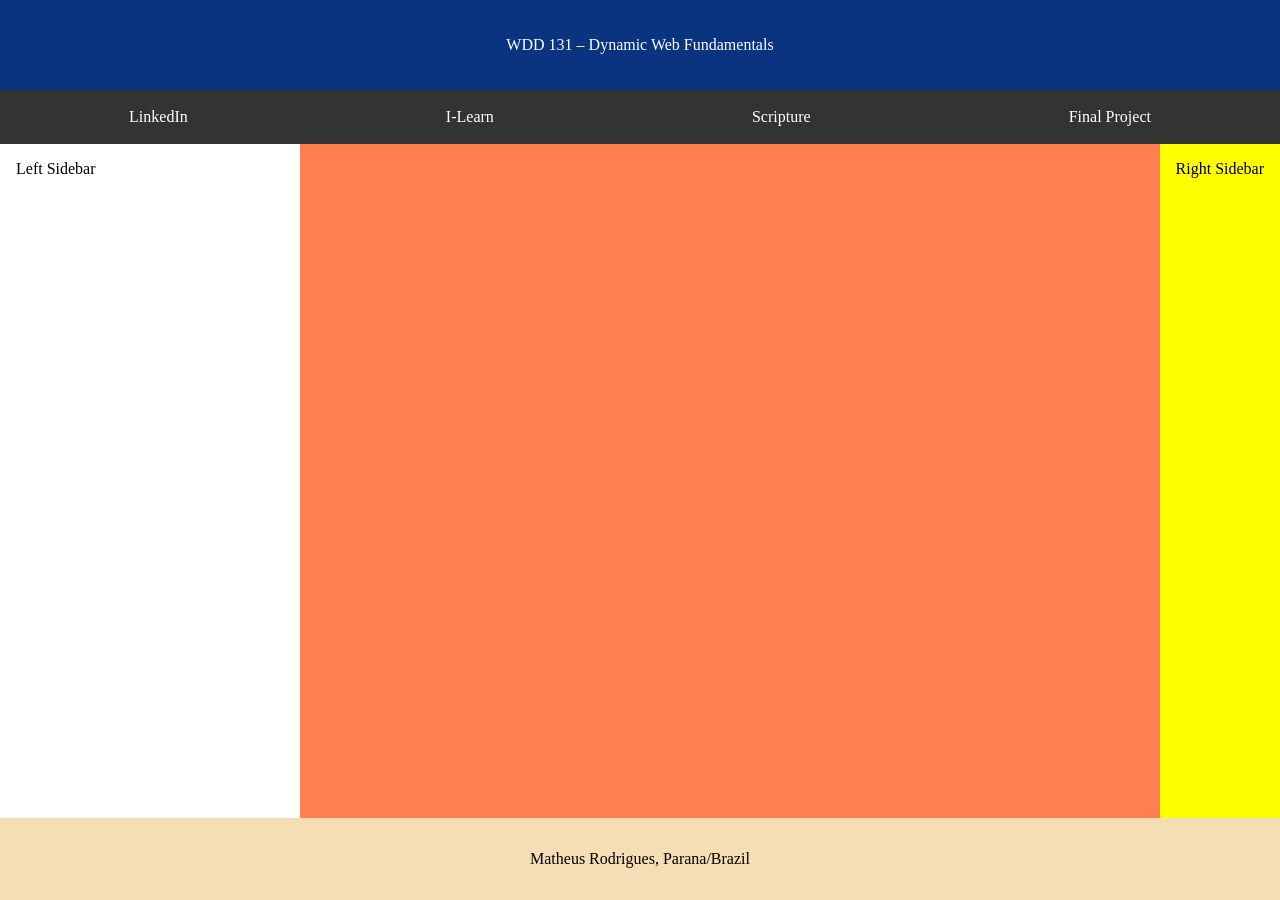
==== week01/index.html @ b3f2de38 "some changes" ====
<!DOCTYPE html>
<html lang="en">
<head>
    <meta charset="UTF-8">
    <meta name="viewport" content="width=device-width, initial-scale=1.0">
    <meta name="description" content="This website is a personal profile page for Rubia M. Francesco. It includes an introduction about her background, information about Madagascar, useful web development resources, and navigation links to external pages. The site features a clean layout with a header, navigation bar, content sections, and a footer with copyright and last modification details.">
    <meta name="author" content="Matheus Luz Rodrigues">

    <link rel="stylesheet" href="styles/base.css">
    <title>WDD 131 – Dynamic Web Fundamentals – Matheus Luz Rodrigues</title>
</head>
<body>
    <header>
        <span id="course-title">WDD 131 – Dynamic Web Fundamentals</span>
        <nav>
            <a href="https://www.linkedin.com/in/matheusluzrodrigues/">LinkedIn</a>
            <a href="https://byupw.instructure.com/.">I-Learn</a>
            <a href="https://www.churchofjesuschrist.org/study/scriptures/bofm/alma/37?lang=eng&id=p6#p6">Scripture</a>
            <a href="">Final Project</a>
        </nav>
    </header>
    <div class="left-sidebar">Left Sidebar</div>
    <main>
        <h1></h1>
        <section class="card"></section>
        <section class="card"></section>
    </main>
    <div class="right-sidebar">Right Sidebar</div>
    <footer>
        <p>
            <span id="currentyear">Matheus Rodrigues, Parana/Brazil</span> 
        </p>
        <p id="lastModified"></p>
    </footer>
</body>
</html>
---- week01/styles/base.css ----
*{
    margin: 0;
}

body {
    display: grid;
    height: 100vh;
    grid-template: auto 1fr auto / 300px 1fr auto;
}

header {
    display: flex;
    flex-direction: column;
    align-items: center;

    background: rgb(11, 52, 128);
    grid-column: 1 / 4;
}

header span{
    display: flex;
    align-items: center;
    height: 10vh;
    color: #fff;
}

header nav{
    display: flex;
    align-items: center;
    justify-content: space-around;
    
    width: 100%;
    height: 6vh;
    background-color: #333;
}

header nav a{
    text-decoration: none;
    color: #FFF;
}

.left-sidebar {
    background: rgb(255, 255, 255);
    grid-column: 1 / 2;
}

main {
    background: coral;
    grid-column: 2 / 3;
}

.right-sidebar {
    background: yellow;
    grid-column: 3 / 4;
}

footer {
    background: wheat;
    padding: 2rem;
    text-align: center;
    grid-column: 1 / 4;
}

.left-sidebar, .right-sidebar {
    padding: 1rem;
}
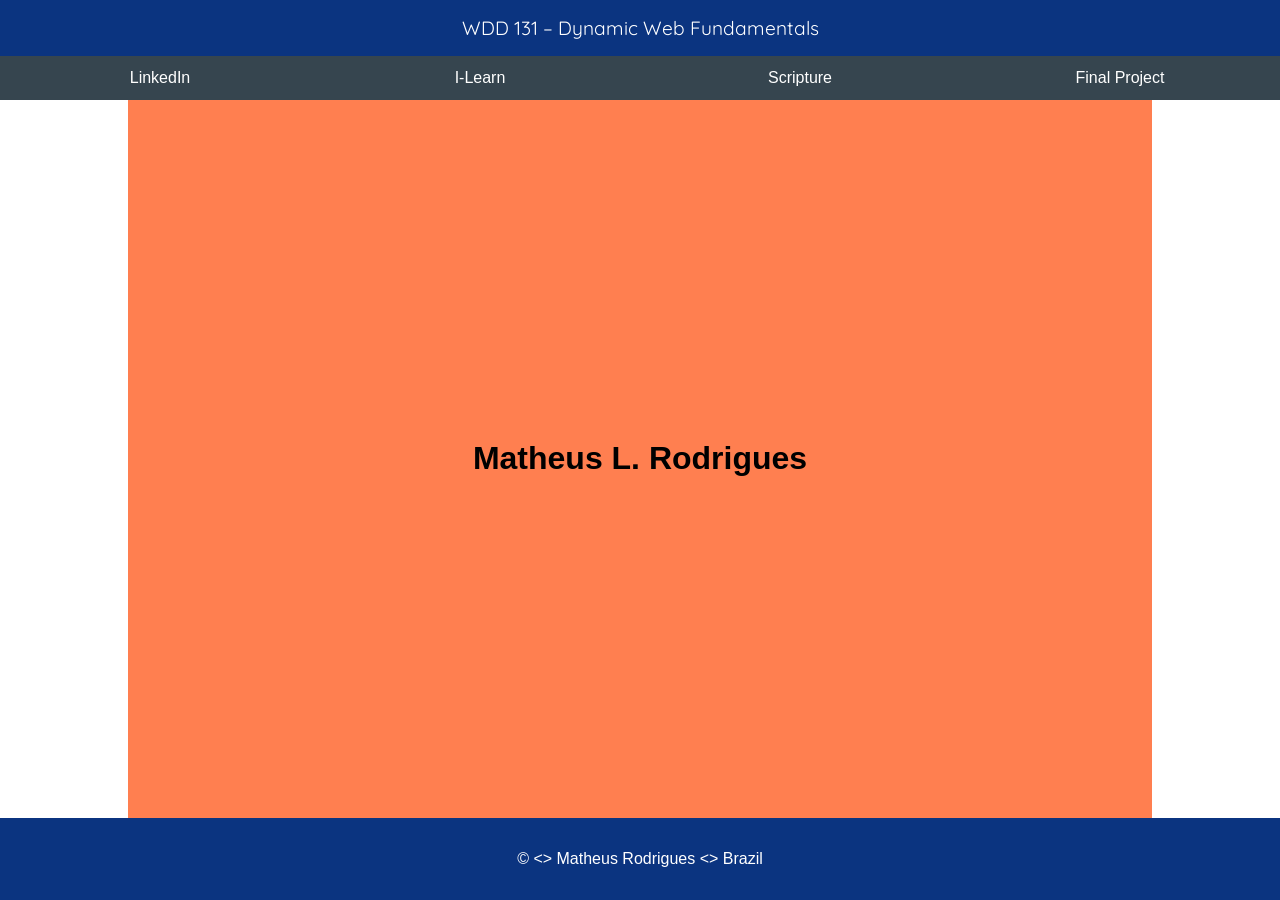
==== commit 835884d3: "Some changes in CSS and HTML" ====
--- a/week01/index.html
+++ b/week01/index.html
@@ -1,36 +1,45 @@
 <!DOCTYPE html>
 <html lang="en">
+
 <head>
     <meta charset="UTF-8">
     <meta name="viewport" content="width=device-width, initial-scale=1.0">
-    <meta name="description" content="This website is a personal profile page for Rubia M. Francesco. It includes an introduction about her background, information about Madagascar, useful web development resources, and navigation links to external pages. The site features a clean layout with a header, navigation bar, content sections, and a footer with copyright and last modification details.">
+    <meta name="description"
+        content="This website is a personal profile page for Rubia M. Francesco. It includes an introduction about her background, information about Madagascar, useful web development resources, and navigation links to external pages. The site features a clean layout with a header, navigation bar, content sections, and a footer with copyright and last modification details.">
     <meta name="author" content="Matheus Luz Rodrigues">
 
     <link rel="stylesheet" href="styles/base.css">
+    <link href="https://fonts.googleapis.com/css2?family=Quicksand:wght@300;400;500;600;700&display=swap"
+        rel="stylesheet">
     <title>WDD 131 – Dynamic Web Fundamentals – Matheus Luz Rodrigues</title>
 </head>
+
 <body>
     <header>
         <span id="course-title">WDD 131 – Dynamic Web Fundamentals</span>
         <nav>
-            <a href="https://www.linkedin.com/in/matheusluzrodrigues/">LinkedIn</a>
-            <a href="https://byupw.instructure.com/.">I-Learn</a>
-            <a href="https://www.churchofjesuschrist.org/study/scriptures/bofm/alma/37?lang=eng&id=p6#p6">Scripture</a>
-            <a href="">Final Project</a>
+            <ul>
+                <li><a href="https://www.linkedin.com/in/matheusluzrodrigues/" target="_blank">LinkedIn</a></li>
+                <li><a href="https://byupw.instructure.com/." target="_blank">I-Learn</a></li>
+                <li><a href="https://www.churchofjesuschrist.org/study/scriptures/bofm/alma/37?lang=eng&id=p6#p6"
+                        target="_blank">Scripture</a>
+                </li>
+                <li><a href="" target="_blank">Final Project</a></li>
+            </ul>
         </nav>
     </header>
-    <div class="left-sidebar">Left Sidebar</div>
     <main>
-        <h1></h1>
+        <h1>Matheus L. Rodrigues</h1>
         <section class="card"></section>
         <section class="card"></section>
     </main>
-    <div class="right-sidebar">Right Sidebar</div>
     <footer>
-        <p>
-            <span id="currentyear">Matheus Rodrigues, Parana/Brazil</span> 
+        <p>&copy;
+            <span id="currentyear"></span>
+            <> Matheus Rodrigues <> Brazil
         </p>
         <p id="lastModified"></p>
     </footer>
 </body>
+
 </html>
--- a/week01/styles/base.css
+++ b/week01/styles/base.css
@@ -1,66 +1,98 @@
-*{
+* {
     margin: 0;
+    font-family: 'Montserrat', sans-serif;
+}
+
+html,
+body {
+    height: 100%;
 }
 
 body {
-    display: grid;
-    height: 100vh;
-    grid-template: auto 1fr auto / 300px 1fr auto;
+    min-height: 100vh;
+    display: flex;
+    flex-direction: column;
 }
 
+/* HEADER */
 header {
     display: flex;
     flex-direction: column;
     align-items: center;
+    width: 100%;
 
     background: rgb(11, 52, 128);
-    grid-column: 1 / 4;
 }
 
-header span{
-    display: flex;
-    align-items: center;
-    height: 10vh;
+header span {
+    display: block;
+    text-align: center;
+    margin: 1rem 0;
+    font-size: 1.2rem;
+    font-family: 'Quicksand', sans-serif;
     color: #fff;
 }
 
-header nav{
+header nav {
+    width: 100%;
+    background-color: #36454f;
+}
+
+header nav ul {
     display: flex;
     align-items: center;
     justify-content: space-around;
-    
-    width: 100%;
-    height: 6vh;
-    background-color: #333;
+
+    list-style: none;
+    padding: 0;
+    height: 100%;
 }
 
-header nav a{
+header nav li {
+    display: flex;
+    align-items: center;
+    justify-content: center;
+
+    width: 100%;
+}
+
+header nav a {
+    display: flex;
+    align-items: center;
+    justify-content: center;
+
+    font-size: 1rem;
+    padding: 0.8rem 0;
+    width: 100%;
     text-decoration: none;
     color: #FFF;
 }
 
-.left-sidebar {
-    background: rgb(255, 255, 255);
-    grid-column: 1 / 2;
+header nav a:hover {
+    background-color: #ffffff;
+    color: #0b3480;
+    transition: 0.3s;
 }
 
+/* MAIN */
 main {
+    display: flex;
+    align-items: center;
+    justify-content: center;
+
+    width: 80%;
+    flex: 1;
+    margin: 0 auto;
     background: coral;
-    grid-column: 2 / 3;
 }
 
-.right-sidebar {
-    background: yellow;
-    grid-column: 3 / 4;
+/* FOOTER */
+footer {
+    background: rgb(11, 52, 128);
+    text-align: center;
+    padding: 2rem 0;
 }
 
-footer {
-    background: wheat;
-    padding: 2rem;
-    text-align: center;
-    grid-column: 1 / 4;
-}
-
-.left-sidebar, .right-sidebar {
-    padding: 1rem;
+footer p{
+    color: #fff;
 }
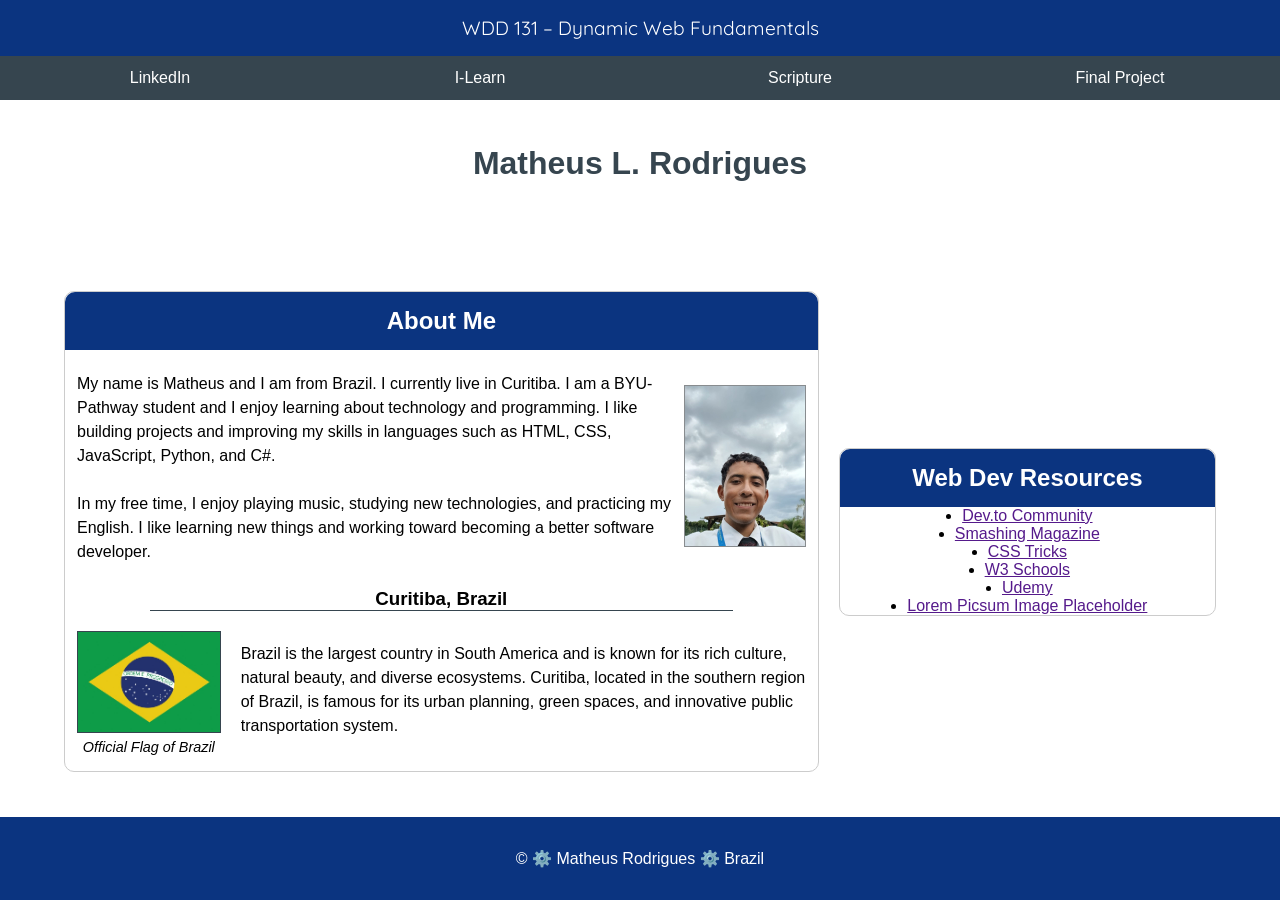
==== commit 0dbd5de9: "new changes" ====
--- a/week01/index.html
+++ b/week01/index.html
@@ -30,13 +30,66 @@
     </header>
     <main>
         <h1>Matheus L. Rodrigues</h1>
-        <section class="card"></section>
-        <section class="card"></section>
+        <section class="card">
+            <h2>About Me</h2>
+            <div class="about-section">
+                <div class="text">
+                    <p>
+                        My name is Matheus and I am from Brazil. I currently live in Curitiba. I am a BYU-Pathway
+                        student and I enjoy learning
+                        about technology and programming. I like building projects and improving my skills in languages
+                        such as HTML, CSS,
+                        JavaScript, Python, and C#.
+                        <br><br>
+                        In my free time, I enjoy playing music, studying new technologies, and practicing my English. I
+                        like learning new things
+                        and working toward becoming a better software developer.
+                    </p>
+                </div>
+
+                <div class="photo">
+                    <img src="images/matheus-rodrigues-photo.jpeg" alt="Ruby">
+                </div>
+            </div>
+
+
+
+            <div class="location-section">
+                <h3>Curitiba, Brazil</h3>
+                <div class="location-content">
+
+                    <div class="flag">
+                        <img src="images/brazil-flag.jpg" alt="Flag of Brazil">
+                        <p>Official Flag of Brazil</p>
+                    </div>
+
+                    <div class="location-text">
+                        <p>
+                            Brazil is the largest country in South America and is known for its rich culture,
+                            natural beauty, and diverse ecosystems. Curitiba, located in the southern region
+                            of Brazil, is famous for its urban planning, green spaces, and innovative public
+                            transportation system.
+                        </p>
+                    </div>
+                </div>
+            </div>
+        </section>
+        <section class="card">
+            <h2>Web Dev Resources</h2>
+            <ul class="card-links">
+                <li><a href="">Dev.to Community</a></li>
+                <li><a href="">Smashing Magazine</a></li>
+                <li><a href="">CSS Tricks</a></li>
+                <li><a href="">W3 Schools</a></li>
+                <li><a href="">Udemy</a></li>
+                <li><a href="">Lorem Picsum Image Placeholder</a></li>
+            </ul>
+        </section>
     </main>
     <footer>
         <p>&copy;
             <span id="currentyear"></span>
-            <> Matheus Rodrigues <> Brazil
+            ⚙️ Matheus Rodrigues ⚙️ Brazil
         </p>
         <p id="lastModified"></p>
     </footer>
--- a/week01/styles/base.css
+++ b/week01/styles/base.css
@@ -1,5 +1,6 @@
 * {
     margin: 0;
+    padding: 0;
     font-family: 'Montserrat', sans-serif;
 }
 
@@ -76,14 +77,98 @@
 
 /* MAIN */
 main {
-    display: flex;
+    display: grid;
+    grid-template-columns: 2fr 1fr;
     align-items: center;
-    justify-content: center;
+    gap: 20px;
+    margin: 2rem auto;
 
-    width: 80%;
+    width: 90%;
     flex: 1;
     margin: 0 auto;
-    background: coral;
+}
+
+main h1 {
+    grid-column: 1 / 3;
+    text-align: center;
+    color: #36454f;
+}
+
+.card {
+    background: white;
+    border-radius: 10px;
+    border: 1px solid #ccc;
+}
+
+.card h2{
+    text-align: center;
+    background-color: rgb(11, 52, 128);
+    color: #fff;
+
+    padding: 15px;
+    margin: 0;
+    border-radius: 10px 10px 0 0;
+}
+
+.about-section{
+    display: flex;
+    justify-content: center;
+    align-items: center;
+    padding: 12px;
+    gap: 10px;
+    margin-top: 10px;
+}
+
+.about-section p, .location-content p{
+    line-height: 1.5;
+}
+
+.about-section .photo img{
+    height: 160px;
+    border: 1px solid #888c8f;
+}
+
+.location-section{
+    display: flex;
+    justify-content: center;
+    align-items: center;
+    flex-direction: column;
+    padding: 12px;
+}
+
+.location-content {
+    display: flex;
+    gap: 20px;
+    margin-top: 10px;
+    align-items: center;
+}
+
+.location-section h3{
+    width: 80%;
+    text-align: center;
+    border-bottom: 1px solid #36454f;
+}
+
+.flag{
+    margin-top: 10px;
+}
+
+.flag p{
+    text-align: center;
+    font-style: italic;
+    font-size: 0.9rem;
+}
+
+.flag img{
+    height: 100px;
+    border: 1px solid #36454f
+}
+
+.card-links{
+    display: flex;
+    justify-content: center;
+    align-items: center;
+    flex-direction: column;
 }
 
 /* FOOTER */
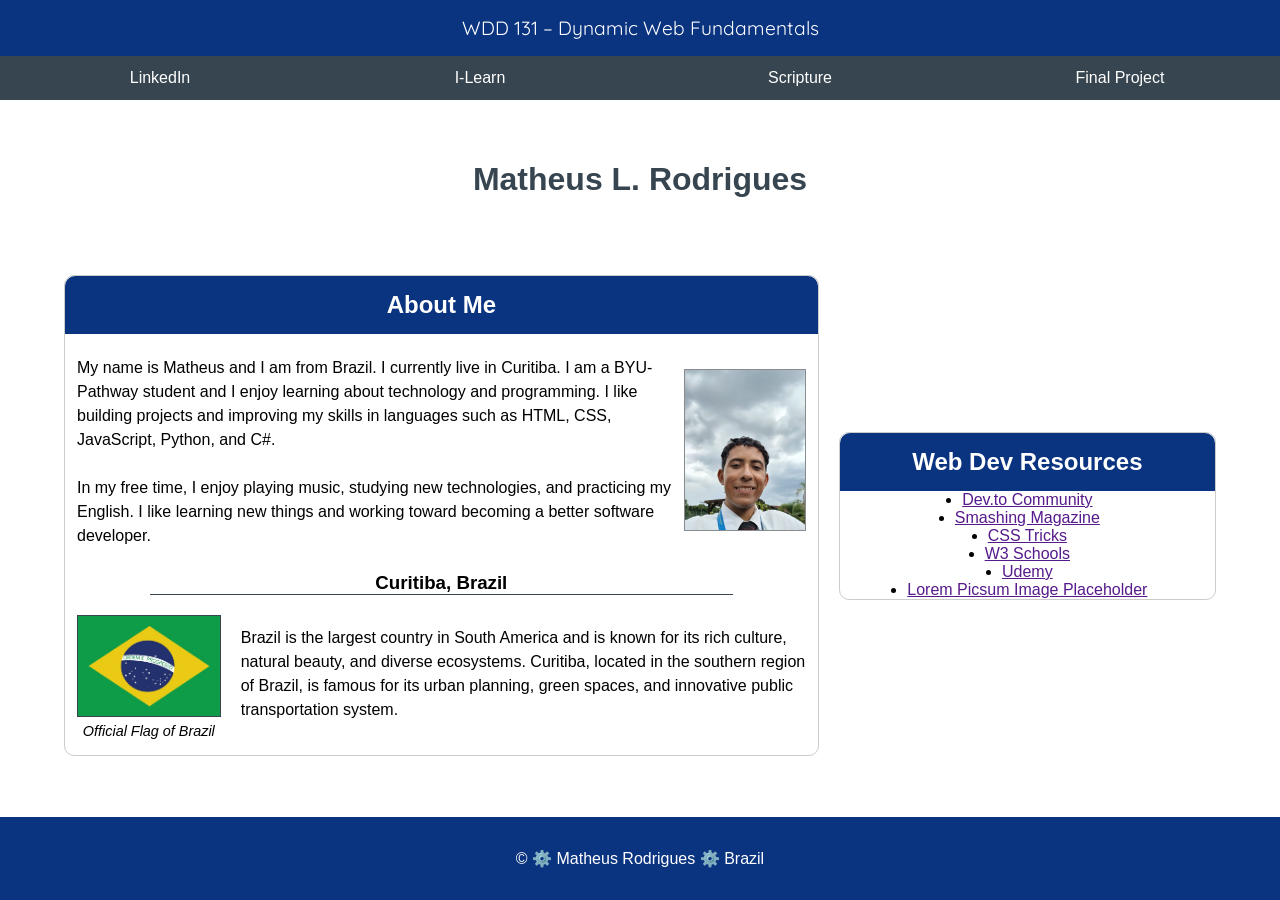
==== commit 52fd6cd1: "CSS enhancements" ====
--- a/week01/index.html
+++ b/week01/index.html
@@ -5,7 +5,7 @@
     <meta charset="UTF-8">
     <meta name="viewport" content="width=device-width, initial-scale=1.0">
     <meta name="description"
-        content="This website is a personal profile page for Rubia M. Francesco. It includes an introduction about her background, information about Madagascar, useful web development resources, and navigation links to external pages. The site features a clean layout with a header, navigation bar, content sections, and a footer with copyright and last modification details.">
+        content="This website is a personal profile page for Rubia M. Francesco. It includes an introduction about her background, information about Madagascar, useful web development resources, and navigation links to external pages. The site features a clean layout with a header, navigation bar, content sections, and a footer with copyright and last modification details...">
     <meta name="author" content="Matheus Luz Rodrigues">
 
     <link rel="stylesheet" href="styles/base.css">
--- a/week01/styles/base.css
+++ b/week01/styles/base.css
@@ -2,11 +2,6 @@
     margin: 0;
     padding: 0;
     font-family: 'Montserrat', sans-serif;
-}
-
-html,
-body {
-    height: 100%;
 }
 
 body {
@@ -16,6 +11,7 @@
 }
 
 /* HEADER */
+
 header {
     display: flex;
     flex-direction: column;
@@ -29,6 +25,7 @@
     display: block;
     text-align: center;
     margin: 1rem 0;
+
     font-size: 1.2rem;
     font-family: 'Quicksand', sans-serif;
     color: #fff;
@@ -45,8 +42,6 @@
     justify-content: space-around;
 
     list-style: none;
-    padding: 0;
-    height: 100%;
 }
 
 header nav li {
@@ -62,11 +57,12 @@
     align-items: center;
     justify-content: center;
 
+    width: 100%;
+    padding: 0.8rem 0;
+
     font-size: 1rem;
-    padding: 0.8rem 0;
-    width: 100%;
     text-decoration: none;
-    color: #FFF;
+    color: #fff;
 }
 
 header nav a:hover {
@@ -76,16 +72,16 @@
 }
 
 /* MAIN */
+
 main {
     display: grid;
     grid-template-columns: 2fr 1fr;
     align-items: center;
     gap: 20px;
-    margin: 2rem auto;
 
     width: 90%;
     flex: 1;
-    margin: 0 auto;
+    margin: 2rem auto;
 }
 
 main h1 {
@@ -100,84 +96,90 @@
     border: 1px solid #ccc;
 }
 
-.card h2{
-    text-align: center;
+.card h2 {
     background-color: rgb(11, 52, 128);
     color: #fff;
 
+    text-align: center;
     padding: 15px;
+
     margin: 0;
     border-radius: 10px 10px 0 0;
 }
 
-.about-section{
+.about-section {
     display: flex;
     justify-content: center;
     align-items: center;
+
+    gap: 10px;
     padding: 12px;
-    gap: 10px;
     margin-top: 10px;
 }
 
-.about-section p, .location-content p{
+.about-section p,
+.location-content p {
     line-height: 1.5;
 }
 
-.about-section .photo img{
+.about-section .photo img {
     height: 160px;
     border: 1px solid #888c8f;
 }
 
-.location-section{
+.location-section {
     display: flex;
+    flex-direction: column;
     justify-content: center;
     align-items: center;
-    flex-direction: column;
+
     padding: 12px;
 }
 
-.location-content {
-    display: flex;
-    gap: 20px;
-    margin-top: 10px;
-    align-items: center;
-}
-
-.location-section h3{
+.location-section h3 {
     width: 80%;
     text-align: center;
     border-bottom: 1px solid #36454f;
 }
 
-.flag{
+.location-content {
+    display: flex;
+    align-items: center;
+
+    gap: 20px;
     margin-top: 10px;
 }
 
-.flag p{
+.flag {
+    margin-top: 10px;
+}
+
+.flag img {
+    height: 100px;
+    border: 1px solid #36454f;
+}
+
+.flag p {
     text-align: center;
     font-style: italic;
     font-size: 0.9rem;
 }
 
-.flag img{
-    height: 100px;
-    border: 1px solid #36454f
-}
-
-.card-links{
+.card-links {
     display: flex;
+    flex-direction: column;
     justify-content: center;
     align-items: center;
-    flex-direction: column;
 }
 
 /* FOOTER */
+
 footer {
     background: rgb(11, 52, 128);
     text-align: center;
     padding: 2rem 0;
 }
 
-footer p{
+footer p {
     color: #fff;
 }
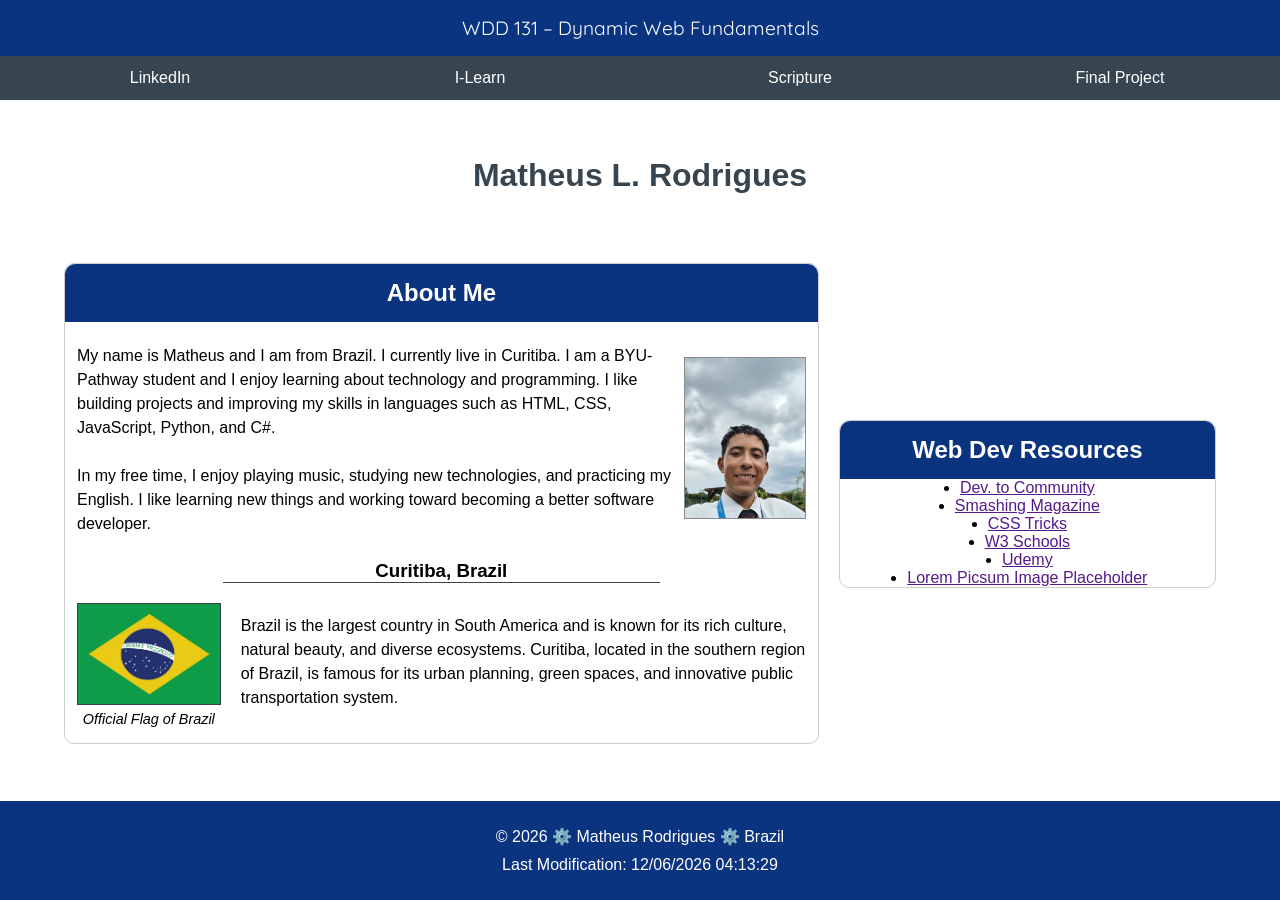
==== commit 20440555: "script added" ====
--- a/week01/index.html
+++ b/week01/index.html
@@ -5,12 +5,13 @@
     <meta charset="UTF-8">
     <meta name="viewport" content="width=device-width, initial-scale=1.0">
     <meta name="description"
-        content="This website is a personal profile page for Rubia M. Francesco. It includes an introduction about her background, information about Madagascar, useful web development resources, and navigation links to external pages. The site features a clean layout with a header, navigation bar, content sections, and a footer with copyright and last modification details...">
+        content="WDD 131 – Dynamic Web Fundamentals course homepage for Matheus Luz Rodrigues. This page includes a personal introduction, information about Brazil and Curitiba, and a collection of useful web development resources.">
     <meta name="author" content="Matheus Luz Rodrigues">
 
     <link rel="stylesheet" href="styles/base.css">
     <link href="https://fonts.googleapis.com/css2?family=Quicksand:wght@300;400;500;600;700&display=swap"
         rel="stylesheet">
+    <script src="scripts/getdates.js" defer></script>
     <title>WDD 131 – Dynamic Web Fundamentals – Matheus Luz Rodrigues</title>
 </head>
 
@@ -77,7 +78,7 @@
         <section class="card">
             <h2>Web Dev Resources</h2>
             <ul class="card-links">
-                <li><a href="">Dev.to Community</a></li>
+                <li><a href="">Dev. to Community</a></li>
                 <li><a href="">Smashing Magazine</a></li>
                 <li><a href="">CSS Tricks</a></li>
                 <li><a href="">W3 Schools</a></li>
@@ -93,6 +94,7 @@
         </p>
         <p id="lastModified"></p>
     </footer>
+    
 </body>
 
 </html>
--- a/week01/styles/base.css
+++ b/week01/styles/base.css
@@ -137,7 +137,7 @@
 }
 
 .location-section h3 {
-    width: 80%;
+    width: 60%;
     text-align: center;
     border-bottom: 1px solid #36454f;
 }
@@ -177,9 +177,10 @@
 footer {
     background: rgb(11, 52, 128);
     text-align: center;
-    padding: 2rem 0;
+    padding: 1rem 0;
 }
 
 footer p {
     color: #fff;
+    margin: 10px;
 }
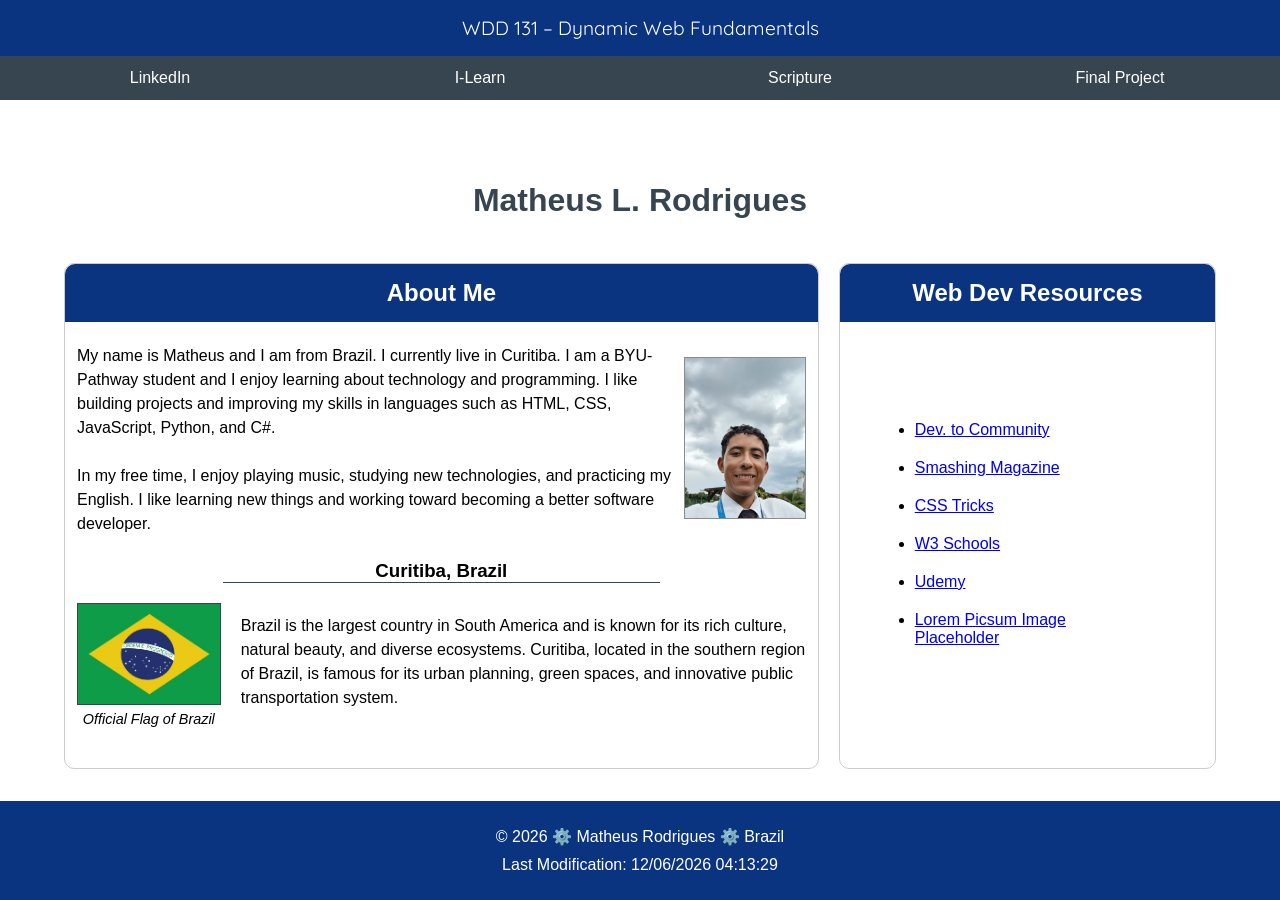
==== commit 345b2444: "The last version" ====
--- a/week01/index.html
+++ b/week01/index.html
@@ -78,12 +78,12 @@
         <section class="card">
             <h2>Web Dev Resources</h2>
             <ul class="card-links">
-                <li><a href="">Dev. to Community</a></li>
-                <li><a href="">Smashing Magazine</a></li>
-                <li><a href="">CSS Tricks</a></li>
-                <li><a href="">W3 Schools</a></li>
-                <li><a href="">Udemy</a></li>
-                <li><a href="">Lorem Picsum Image Placeholder</a></li>
+                <li><a href="https://dev.to/">Dev. to Community</a></li>
+                <li><a href="https://www.smashingmagazine.com/">Smashing Magazine</a></li>
+                <li><a href="https://css-tricks.com/">CSS Tricks</a></li>
+                <li><a href="https://www.w3schools.com/">W3 Schools</a></li>
+                <li><a href="https://www.udemy.com/?im_ref=T%3Aqx0vxotxyZTeL1nuz6uWqhUkuz2x2n7zw6RI0&sharedid=&utm_audience=mx&utm_tactic=%22Content%22%2C%22India%22&afsrc=1">Udemy</a></li>
+                <li><a href="https://picsum.photos/">Lorem Picsum Image Placeholder</a></li>
             </ul>
         </section>
     </main>
--- a/week01/styles/base.css
+++ b/week01/styles/base.css
@@ -76,17 +76,17 @@
 main {
     display: grid;
     grid-template-columns: 2fr 1fr;
-    align-items: center;
     gap: 20px;
 
     width: 90%;
-    flex: 1;
+    flex:1;
     margin: 2rem auto;
 }
 
 main h1 {
     grid-column: 1 / 3;
     text-align: center;
+    margin-top: 50px;
     color: #36454f;
 }
 
@@ -169,7 +169,23 @@
     display: flex;
     flex-direction: column;
     justify-content: center;
-    align-items: center;
+
+    width: 60%;
+    height: 80%;
+    margin: 10px auto;
+    gap: 20px;
+}
+
+.card-links li{
+    text-align: left;
+}
+
+.card-links a{
+    text-align: left;
+}
+
+.card-links a:hover {
+    text-decoration: underline;
 }
 
 /* FOOTER */
